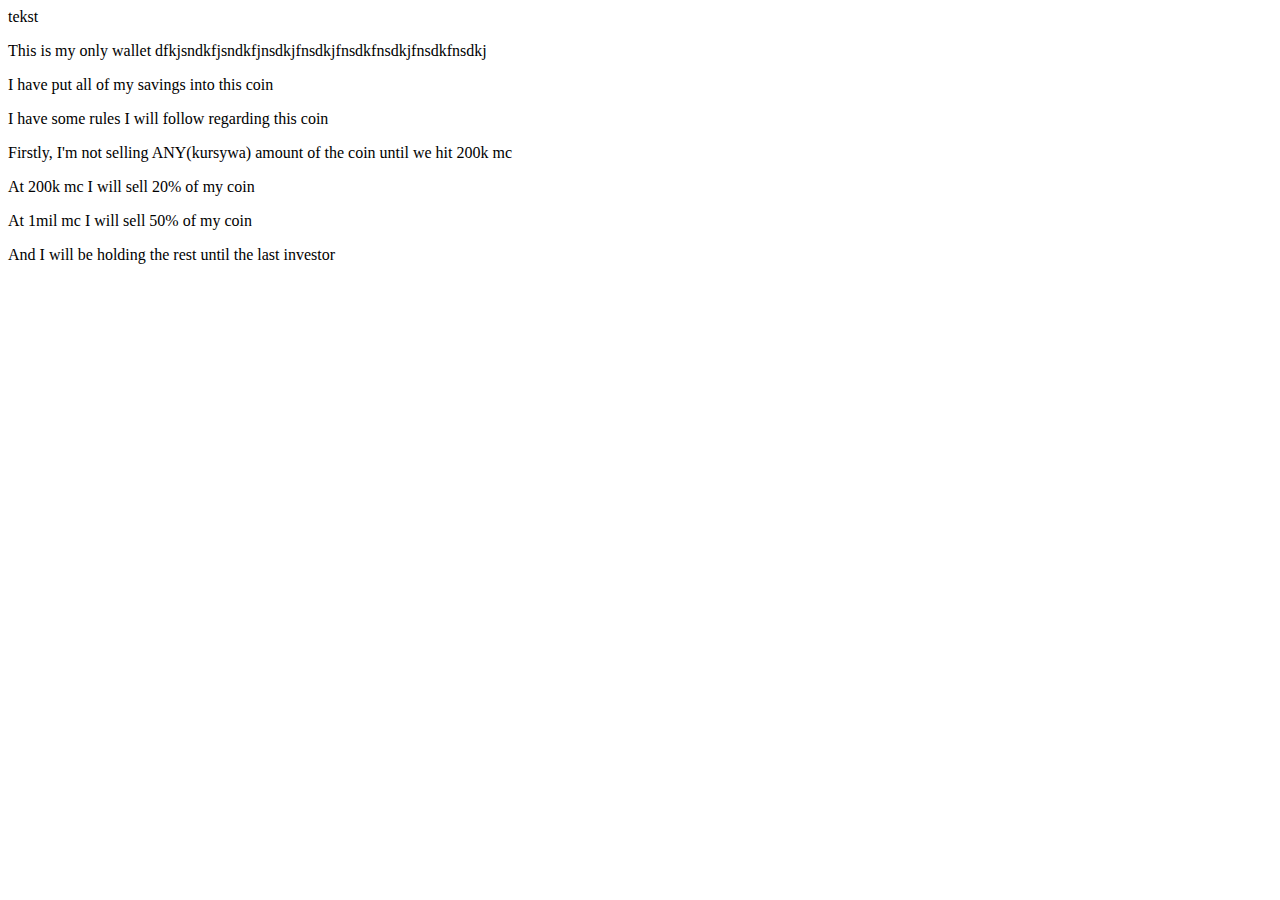
==== extras.html @ 6db66d49 "foty" ====
<!DOCTYPE html>
<html>
<head>
    <meta charset="UTF-8" />
    <title>Extras</title>
</head>
<body>
    <div class="container">tekst</div>
    <p>This is my only wallet dfkjsndkfjsndkfjnsdkjfnsdkjfnsdkfnsdkjfnsdkfnsdkj</p>
    <p>I have put all of my savings into this coin</p>
    <p>I have some rules I will follow regarding this coin</p>
    <p>Firstly, I'm not selling ANY(kursywa) amount of the coin until we hit 200k mc</p>
    <p>At 200k mc I will sell 20% of my coin</p>
    <p>At 1mil mc I will sell 50% of my coin</p>
    <p>And I will be holding the rest until the last investor</p>
</body>
</html>
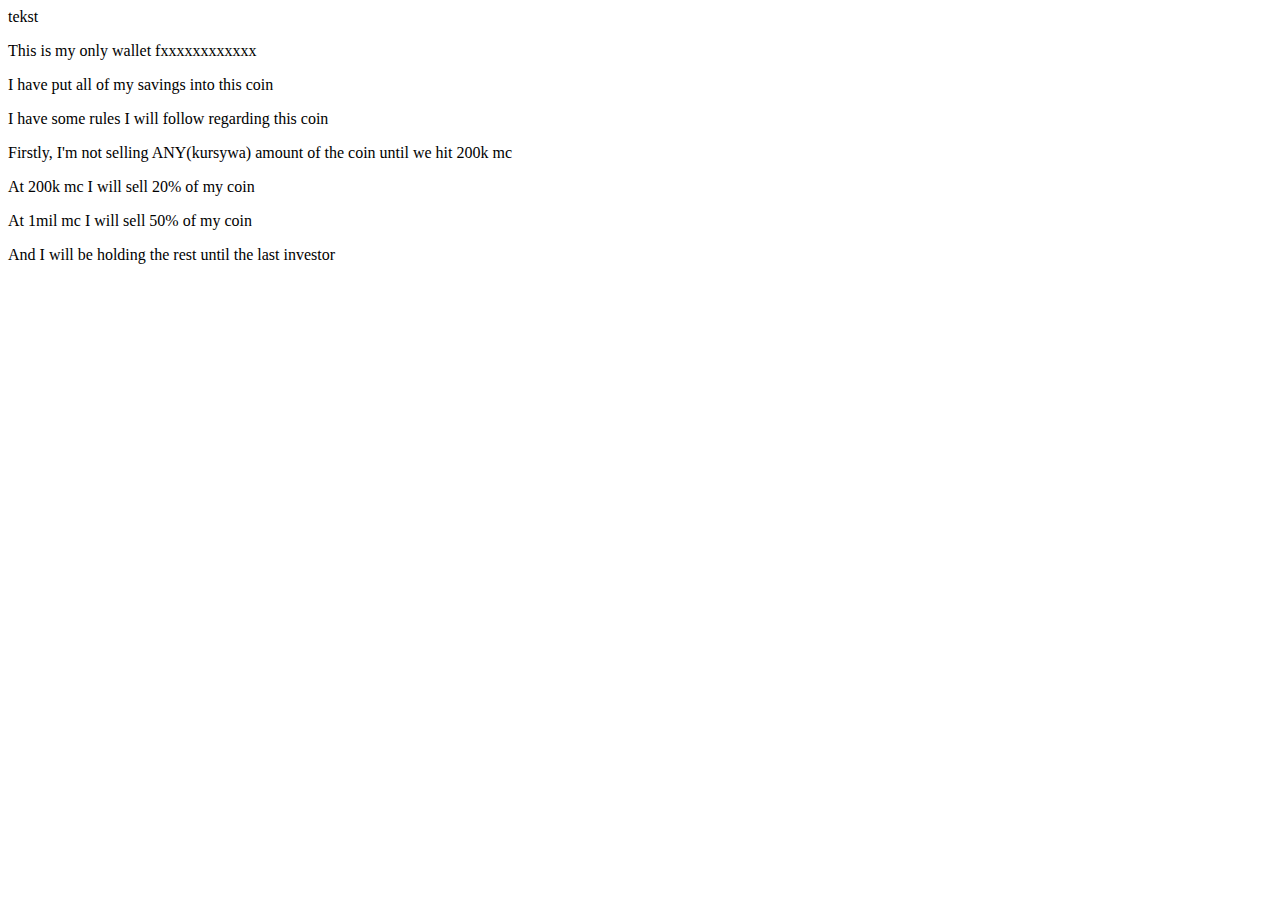
==== commit c636825d: "text bg arrow" ====
--- a/extras.html
+++ b/extras.html
@@ -6,7 +6,7 @@
 </head>
 <body>
     <div class="container">tekst</div>
-    <p>This is my only wallet dfkjsndkfjsndkfjnsdkjfnsdkjfnsdkfnsdkjfnsdkfnsdkj</p>
+    <p>This is my only wallet fxxxxxxxxxxxx</p>
     <p>I have put all of my savings into this coin</p>
     <p>I have some rules I will follow regarding this coin</p>
     <p>Firstly, I'm not selling ANY(kursywa) amount of the coin until we hit 200k mc</p>
